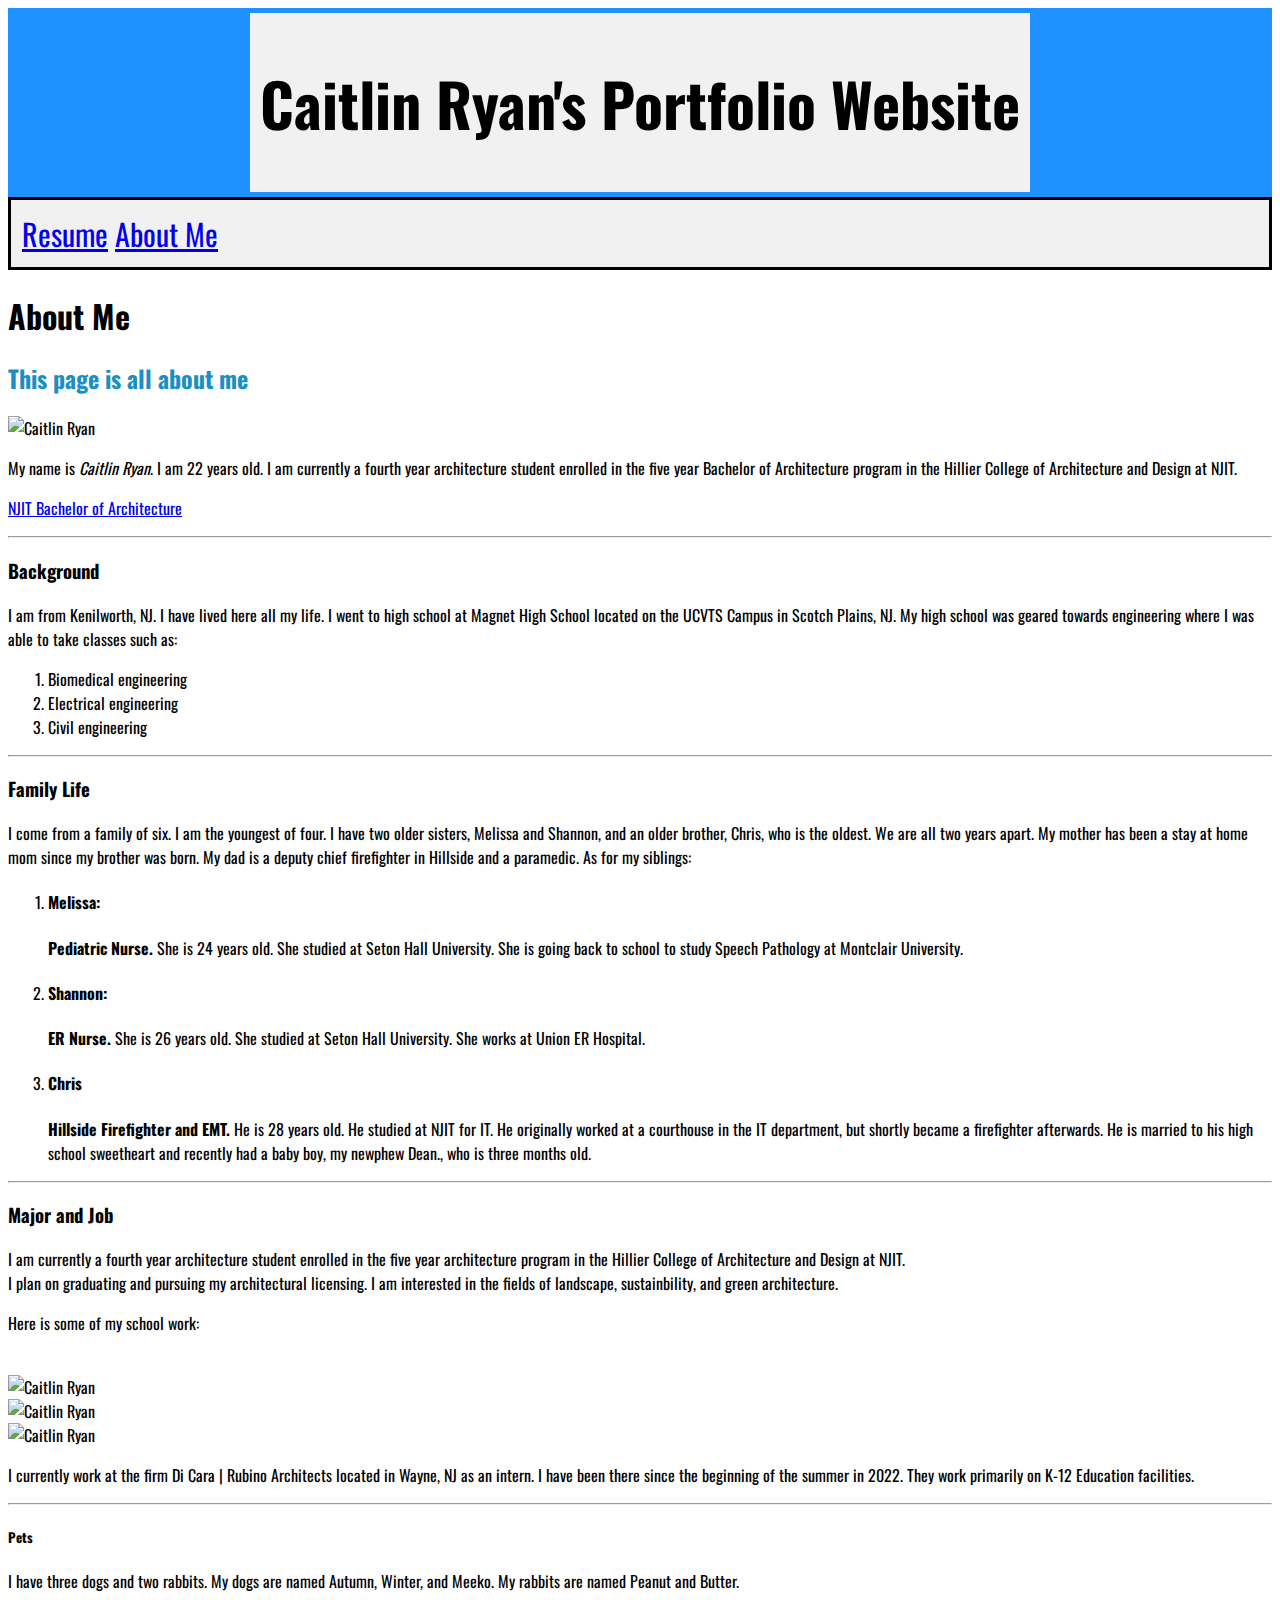
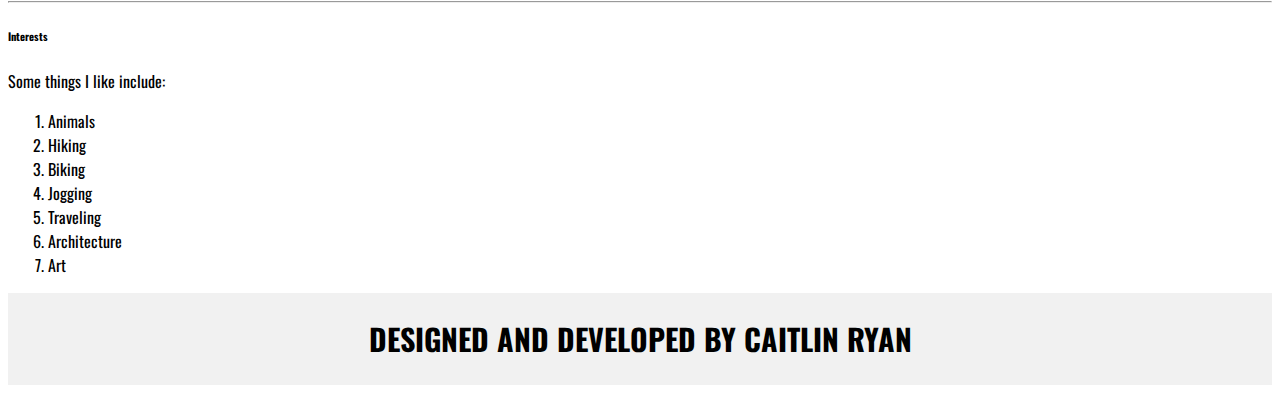
==== aboutme.html @ 695484f5 "Add files via upload" ====
<!DOCTYPE html>
<html lang="en">
	<head>
		<meta name="description" content="This is my About Me page">
		<meta name="author" content="Caitlin Ryan">
		<meta charset="utf-8">
		<link rel="stylesheet"
          href="https://fonts.googleapis.com/css?family=Oswald">
		<style>
			 body {
        font-family: 'Oswald', serif;
			 }
    nav {
        font-size: 30px;
        color:#1a8fc6;
        padding: 3px;
    }
    h2 {
        color:#1a8fc6;
    }

    .flex-container1 {
        justify-content: center;
        align-items: center;
        display: flex;
        background-color: DodgerBlue;
    }

    .flex-container1 > div {
        width:auto;
        background-color: #f1f1f1;
        margin: 5px;
        padding: 5px;
        padding-left: 10px;
        padding-right: 10px;
        font-size: 30px;
    }
    .flex-container2 {
        border: 3px solid black ;
        display: flex;
        background-color: #f1f1f1;
    }

    .flex-container2 > div {
        background-color: #f1f1f1;
        width: 100%;
        margin: 3px;
        padding: 5px;
        font-size: 30px;
    }

    .flex-container3 {
        justify-content: center;
        align-items: center;
        display: flex;
        background-color: #f1f1f1;
    }

    .flex-container3 > div {
        background-color: #f1f1f1;
        margin: 1px;
        padding: 2px;
        font-size: 15px;
    }
    .flex-container4 {
        justify-content: center;
        align-items: center;
        display: flex;
        background-color: #f1f1f1;
    }

    .flex-container4 > div {
        background-color: #f1f1f1;
        margin: 1px;
        padding: 2px;
        font-size: 15px;
    }
    </style>
		<title>Caitlin Ryan Resume</title>
	</head>
	<body>
		<header>
            <div class="flex-container1">
                <div>
                    <h1>Caitlin Ryan's Portfolio Website</h1>
                </div>
            </div>
            
            <div class="flex-container2">
                <div>
                    <nav>
                        <a href="index.html">Resume</a>
                        <a href="aboutme.html">About Me</a>
                    </nav>
                </div>

            </div>
		</header>
    <h1>About Me</h1>
    <h2>This page is all about me</h2>
    <img alt="Caitlin Ryan" src="images/1123.JPG" width="324" height="484">
    <p>My name is <em>Caitlin Ryan</em>. I am 22 years old. I am currently a fourth year architecture student enrolled in the five year Bachelor of Architecture program in the Hillier College of Architecture and Design at NJIT.</p>
    <p> <a href="https://design.njit.edu/bachelor-architecture">NJIT Bachelor of Architecture</a>
    </p>

    <hr>
    <h3>Background</h3>
    I am from Kenilworth, NJ. I have lived here all my life. I went to high school at Magnet High School located on the UCVTS Campus in Scotch Plains, NJ. My high school was geared towards engineering where I was able to take classes such as:
    <ol>
        <li>Biomedical engineering</li>
        <li>Electrical engineering</li>
        <li>Civil engineering</li>
    </ol>
    <hr>
    <h3>Family Life</h3>
    I come from a family of six. I am the youngest of four. I have two older sisters, Melissa and Shannon, and an older brother, Chris, who is the oldest. We are all two years apart. My mother has been a stay at home mom since my brother was born. My dad is a deputy chief firefighter in Hillside and a paramedic. As for my siblings:
    <ol>
        <li>
            <h4>Melissa:</h4> <b>Pediatric Nurse. </b>She is 24 years old. She studied at Seton Hall University. She is going back to school to study Speech Pathology at Montclair University.
        </li>
        <li>
            <h4>Shannon:</h4> <b>ER Nurse.</b> She is 26 years old. She studied at Seton Hall University. She works at Union ER Hospital.
        </li>
        <li>
            <h4>Chris</h4> <b>Hillside Firefighter and EMT.</b> He is 28 years old. He studied at NJIT for IT. He originally worked at a courthouse in the IT department, but shortly became a firefighter afterwards. He is married to his high school sweetheart and recently had a baby boy, my newphew Dean., who is three months old.
        </li>
    </ol>
    <hr>
    <h3>Major and Job</h3>
    I am currently a fourth year architecture student enrolled in the five year architecture program in the Hillier College of Architecture and Design at NJIT. <br>I plan on graduating and pursuing my architectural licensing. I am interested in the fields of landscape, sustainbility, and green architecture.
    <p>Here is some of my school work:</p>
    <br>
    <img alt="Caitlin Ryan" src="images/Caitlin_Ryan_12.jpg" Width="384" Height="216">
    <br>
    <img alt="Caitlin Ryan" src="images/Caitlin_Ryan_33.jpg" Width="384" Height="216">
    <br>
    <img alt="Caitlin Ryan" src="images/Caitlin_Ryan_43.jpg" Width="384" Height="216">
    <p>I currently work at the firm Di Cara | Rubino Architects located in Wayne, NJ as an intern. I have been there since the beginning of the summer in 2022. They work primarily on K-12 Education facilities. </p>
    <hr>
    <h5>Pets</h5>
    I have three dogs and two rabbits. My dogs are named Autumn, Winter, and Meeko. My rabbits are named Peanut and Butter.
    <hr>
    <h6>Interests</h6>
    Some things I like include:
    <ol>
        <li>Animals</li>
        <li>Hiking</li>
        <li>Biking</li>
        <li>Jogging</li>
        <li>Traveling</li>
        <li>Architecture</li>
        <li>Art</li>
    </ol>
</body>
<footer>
    <div class="flex-container4">
        <div>
            <h1>DESIGNED AND DEVELOPED BY CAITLIN RYAN</h1>
        </div>
    </div>
        
</footer>
</html>
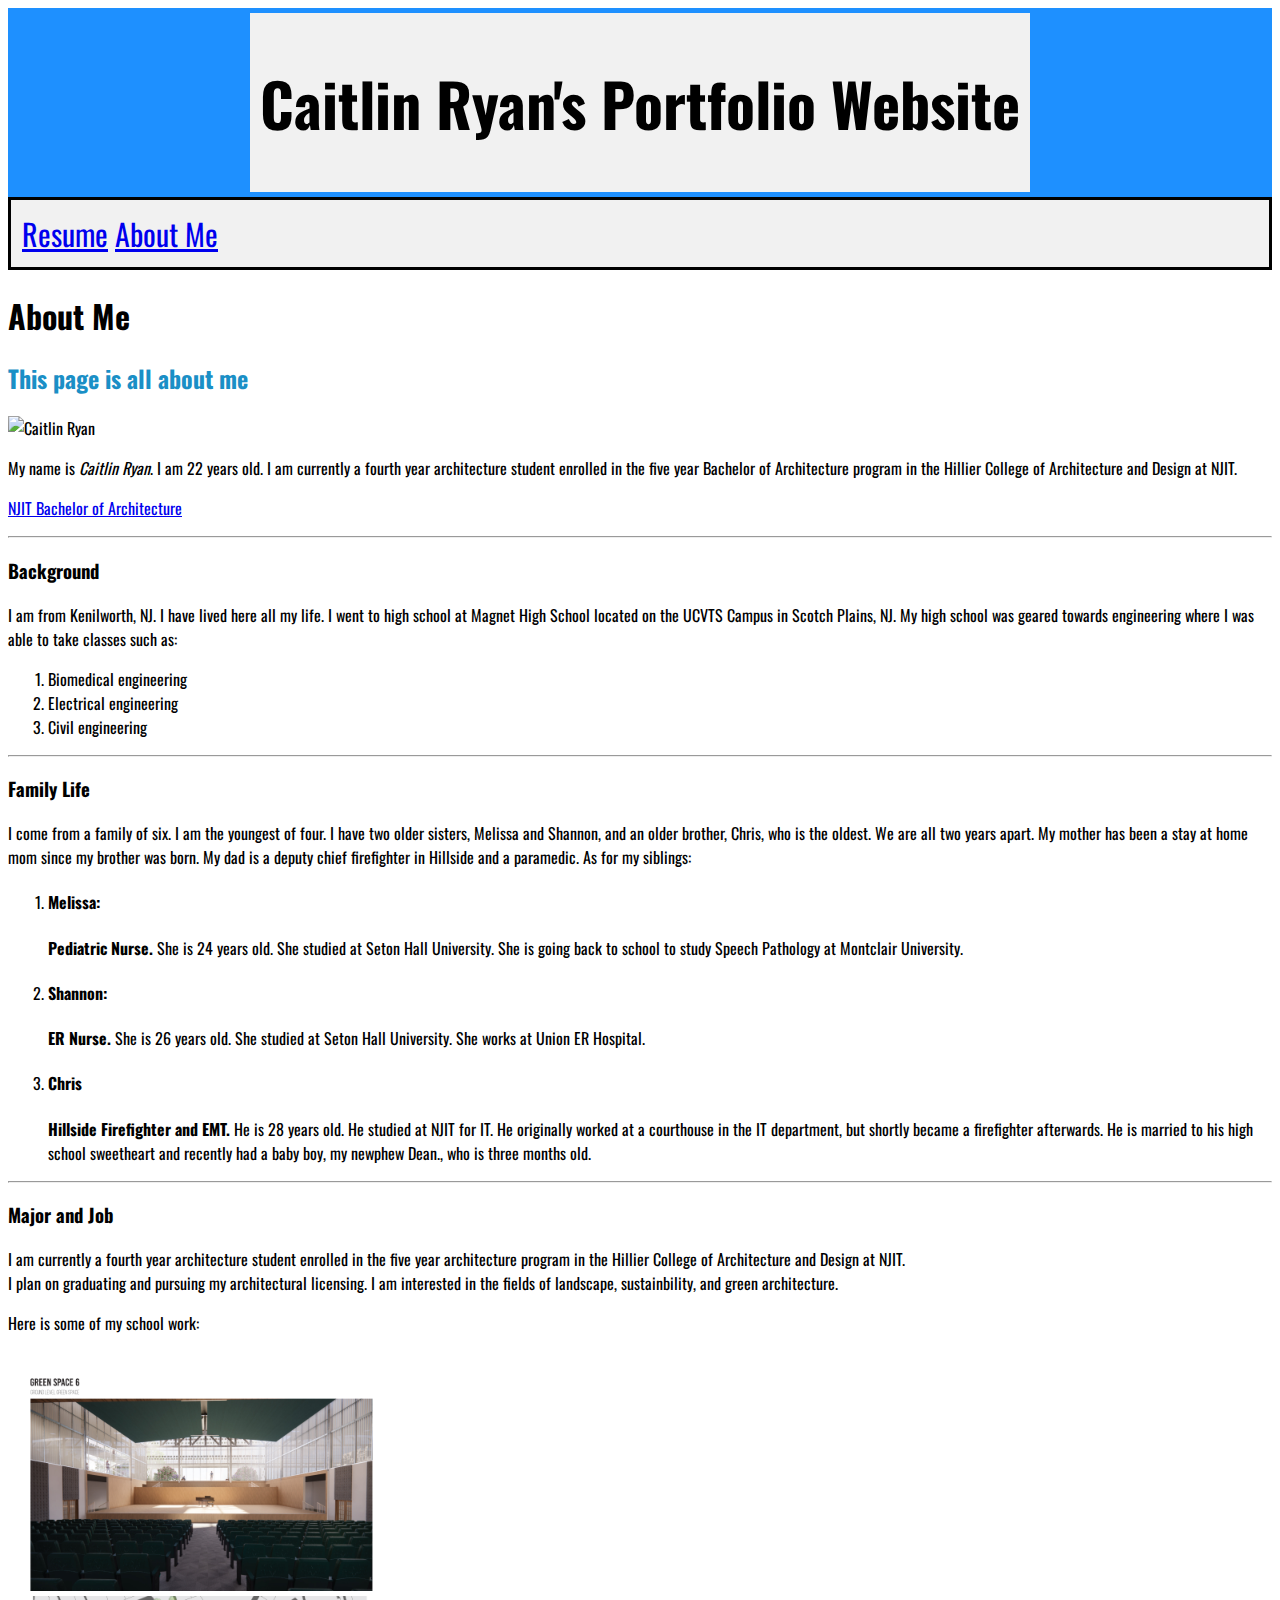
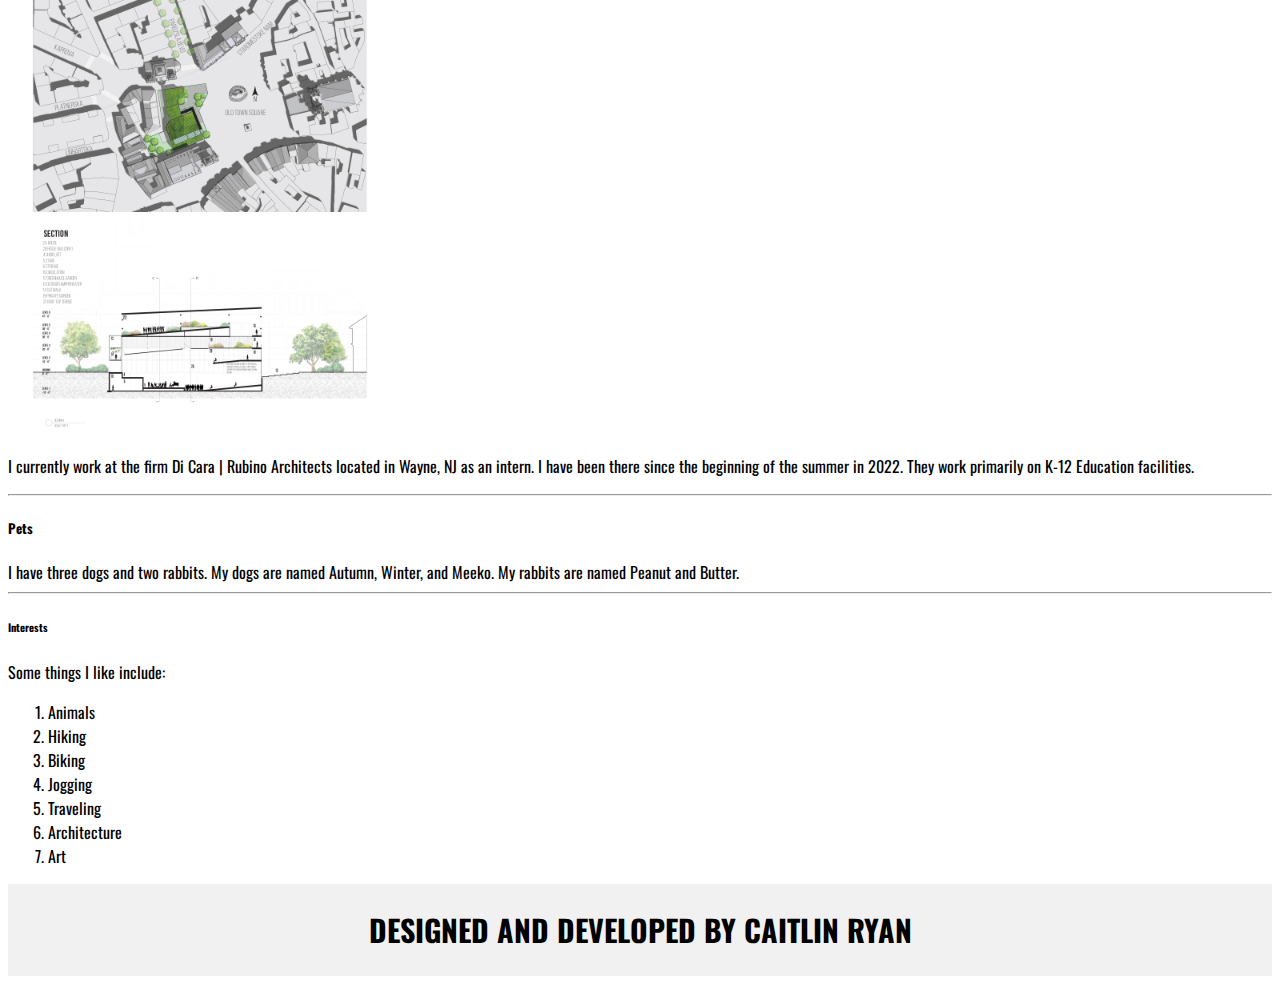
==== commit 7b58fab8: "Update aboutme.html" ====
--- a/aboutme.html
+++ b/aboutme.html
@@ -98,7 +98,7 @@
 		</header>
     <h1>About Me</h1>
     <h2>This page is all about me</h2>
-    <img alt="Caitlin Ryan" src="images/1123.JPG" width="324" height="484">
+    <img alt="Caitlin Ryan" src="images/Caitlin_Ryan_portrait.JPG" width="324" height="484">
     <p>My name is <em>Caitlin Ryan</em>. I am 22 years old. I am currently a fourth year architecture student enrolled in the five year Bachelor of Architecture program in the Hillier College of Architecture and Design at NJIT.</p>
     <p> <a href="https://design.njit.edu/bachelor-architecture">NJIT Bachelor of Architecture</a>
     </p>
@@ -160,4 +160,4 @@
     </div>
         
 </footer>
-</html>+</html>
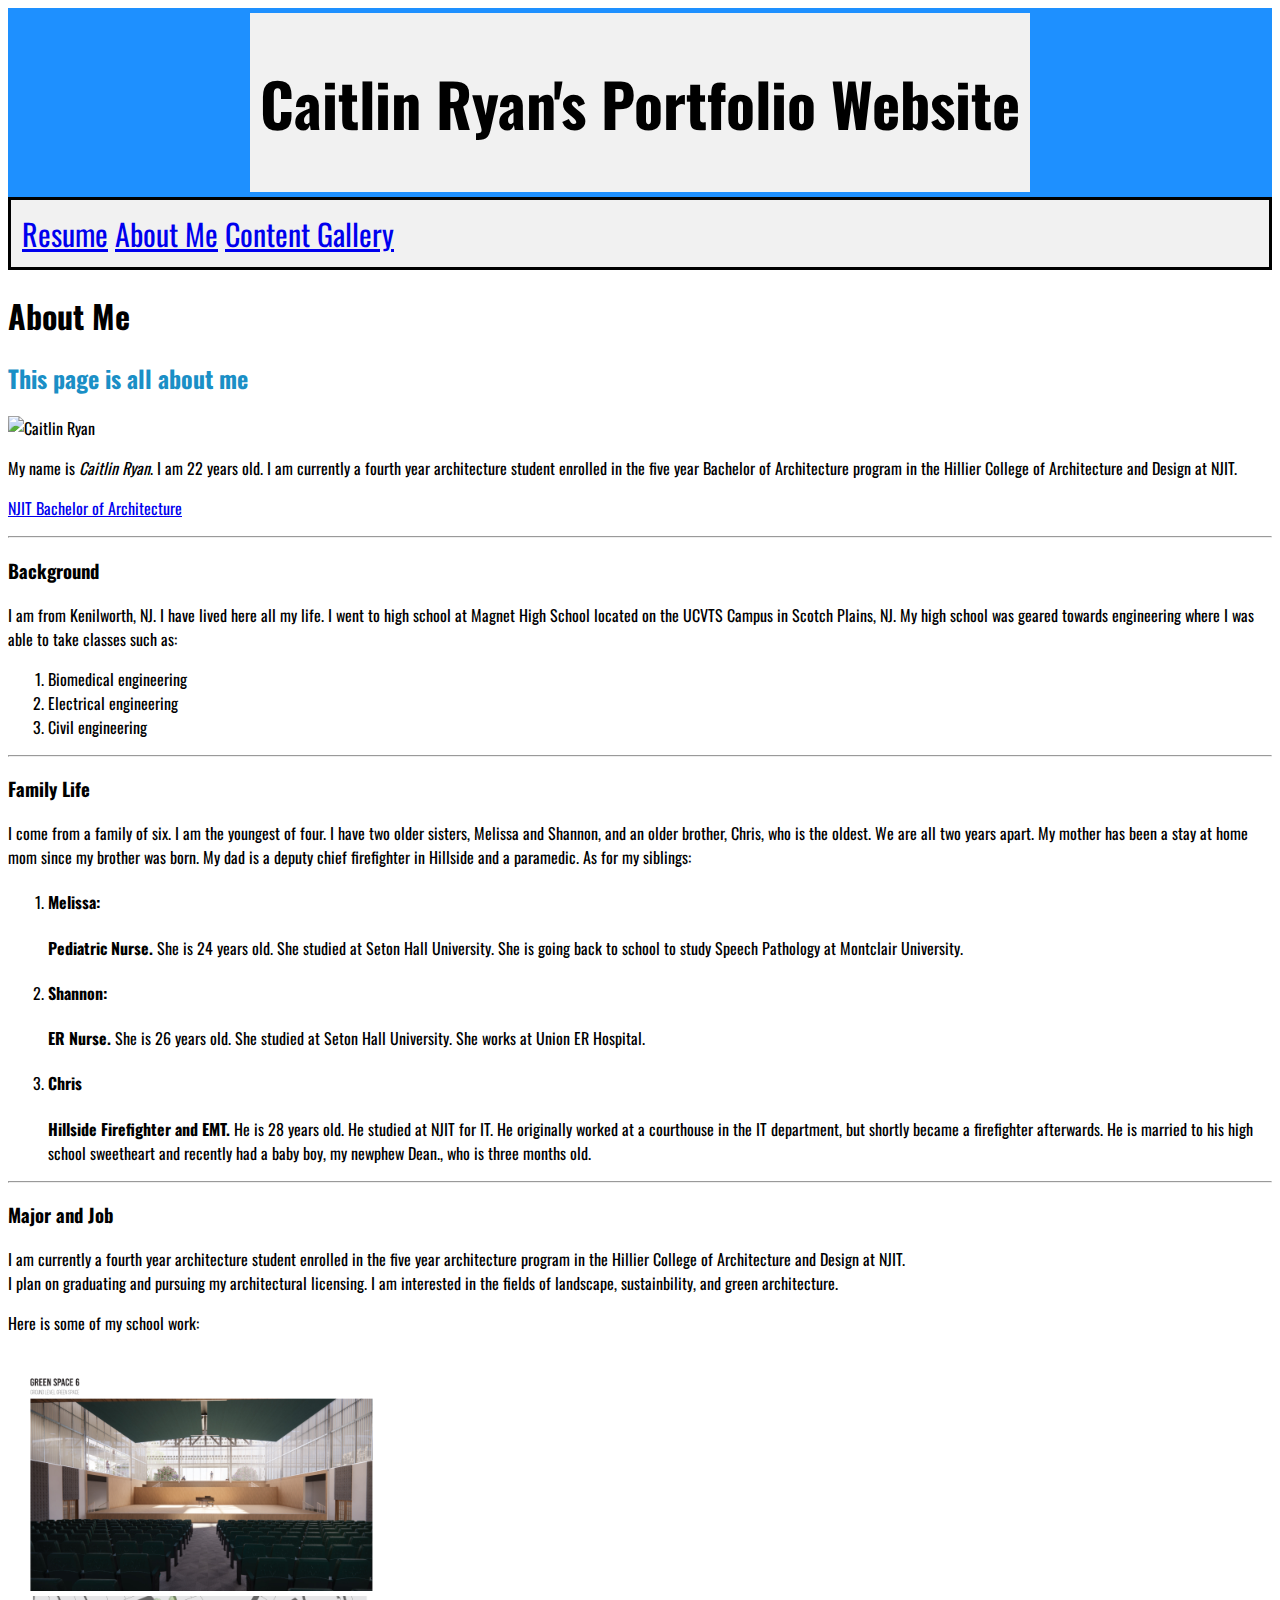
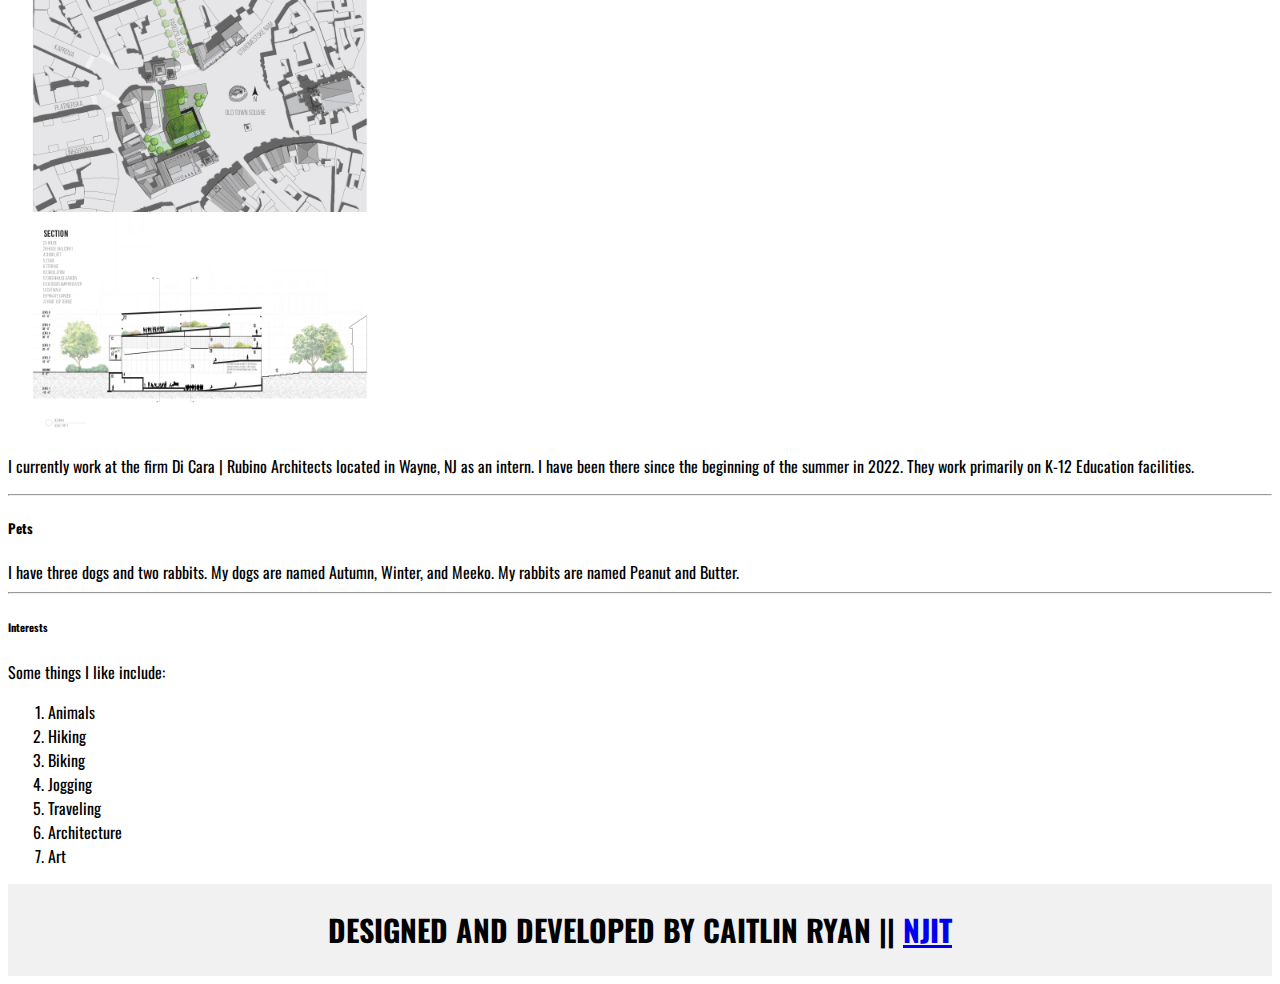
==== commit edd8ee81: "Add files via upload" ====
--- a/aboutme.html
+++ b/aboutme.html
@@ -91,6 +91,7 @@
                     <nav>
                         <a href="index.html">Resume</a>
                         <a href="aboutme.html">About Me</a>
+                        <a href="content.html">Content Gallery</a>
                     </nav>
                 </div>
 
@@ -155,9 +156,9 @@
 <footer>
     <div class="flex-container4">
         <div>
-            <h1>DESIGNED AND DEVELOPED BY CAITLIN RYAN</h1>
+            <h1>DESIGNED AND DEVELOPED BY CAITLIN RYAN || <a href="https://www.njit.edu/">NJIT</a></h1>
         </div>
     </div>
         
 </footer>
-</html>
+</html>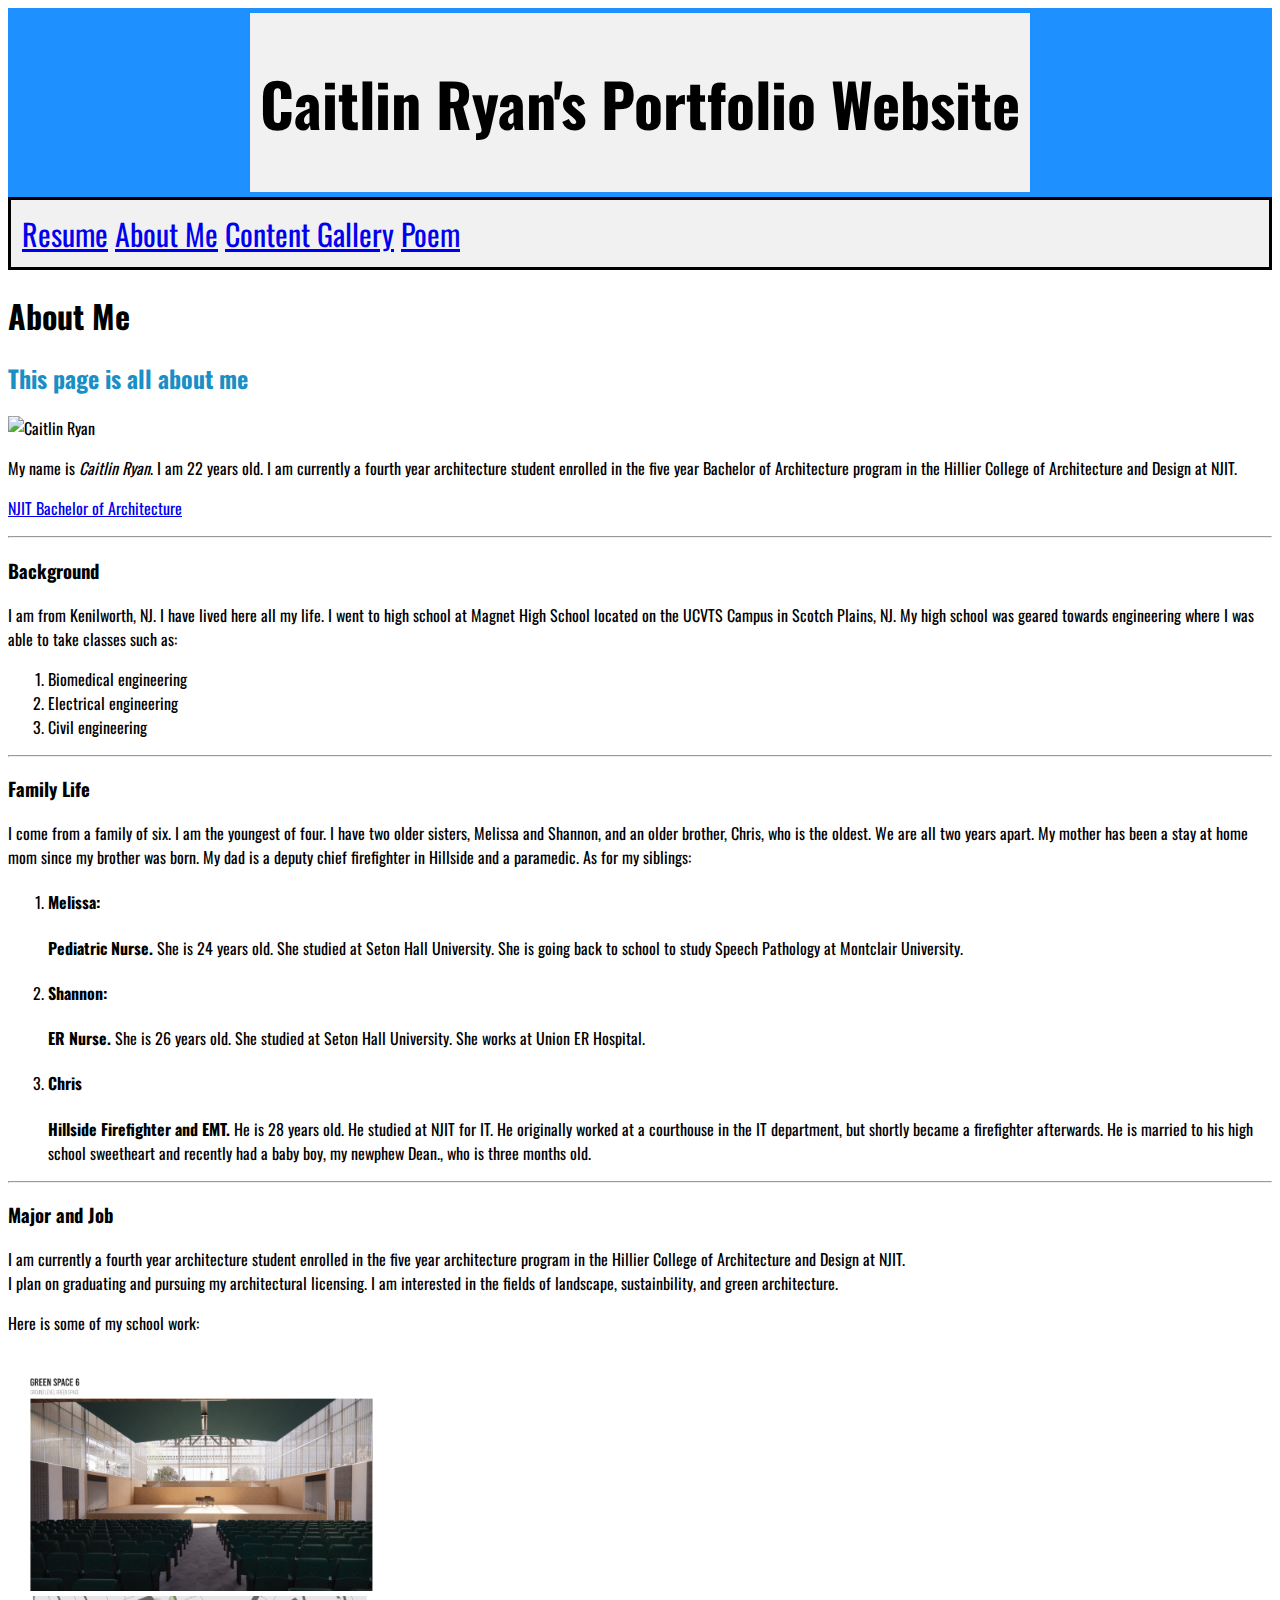
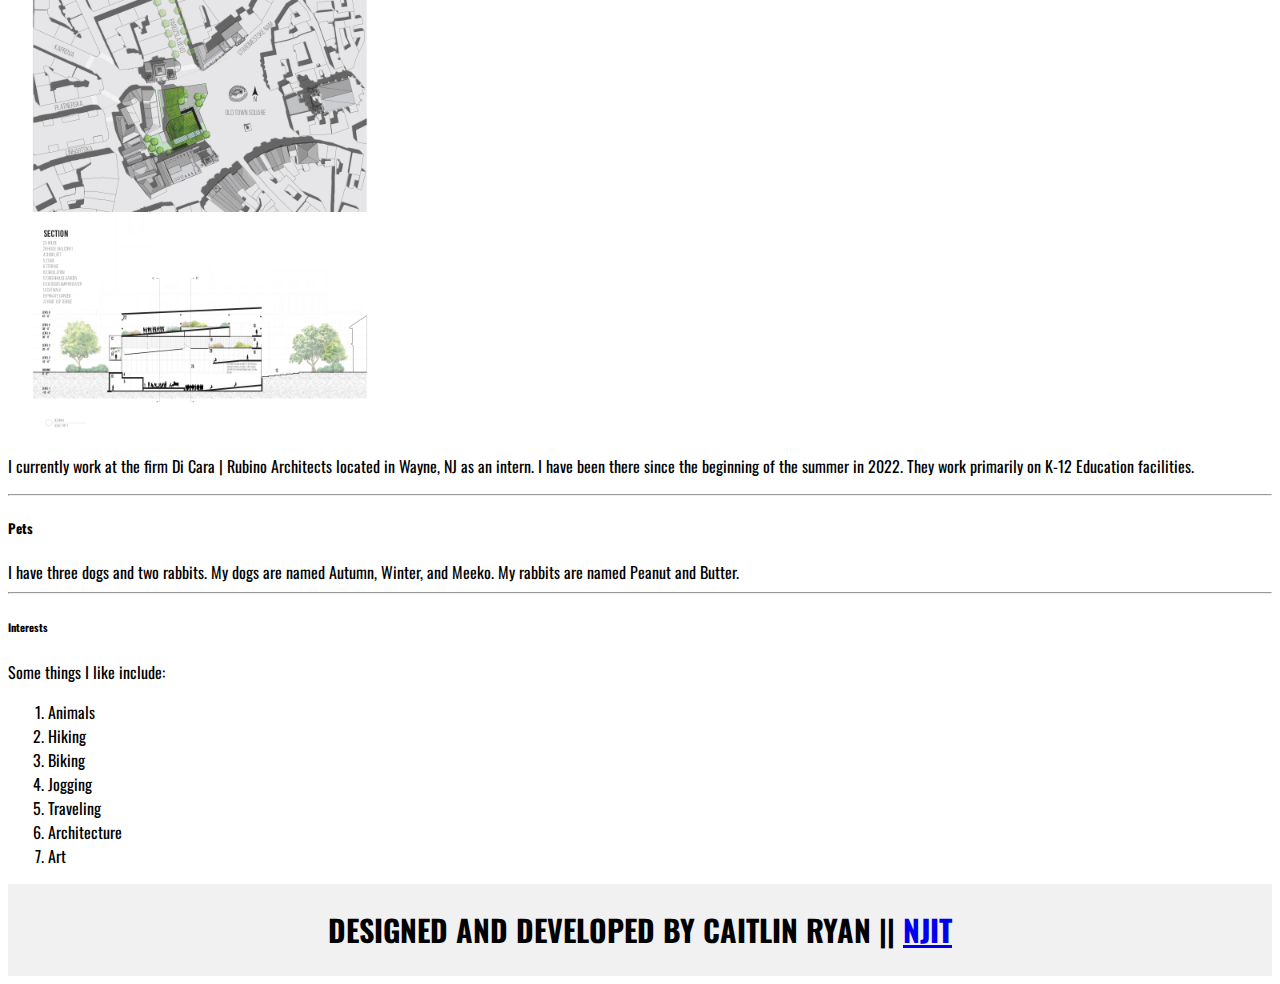
==== commit 07c163b9: "Final Lab" ====
--- a/aboutme.html
+++ b/aboutme.html
@@ -92,6 +92,7 @@
                         <a href="index.html">Resume</a>
                         <a href="aboutme.html">About Me</a>
                         <a href="content.html">Content Gallery</a>
+                        <a href="poem.html">Poem</a>
                     </nav>
                 </div>
 
